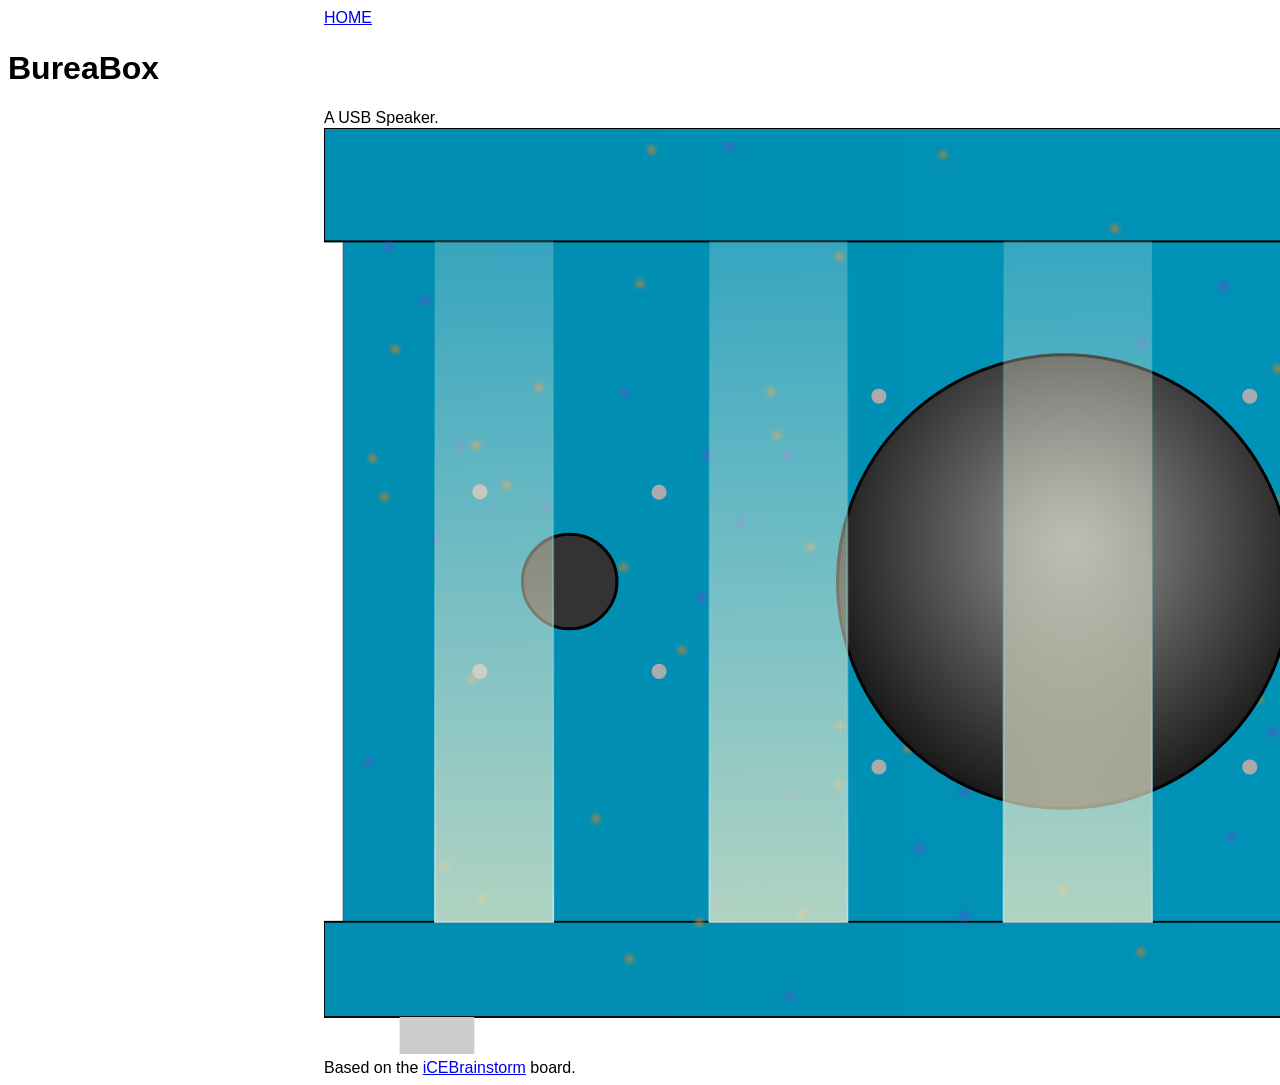
==== bureaubox.html @ 817f4f37 "added bureabox and icebrainstorm site" ====
<!DOCTYPE html>
<html xmlns="http://www.w3.org/1999/xhtml" lang="" xml:lang="">
<head>
  <meta charset="utf-8" />
  <meta name="generator" content="pandoc" />
  <meta name="viewport" content="width=device-width, initial-scale=1.0, user-scalable=yes" />
  <title>bureaubox</title>
  <style>
    code{white-space: pre-wrap;}
    span.smallcaps{font-variant: small-caps;}
    div.columns{display: flex; gap: min(4vw, 1.5em);}
    div.column{flex: auto; overflow-x: auto;}
    div.hanging-indent{margin-left: 1.5em; text-indent: -1.5em;}
    /* The extra [class] is a hack that increases specificity enough to
       override a similar rule in reveal.js */
    ul.task-list[class]{list-style: none;}
    ul.task-list li input[type="checkbox"] {
      font-size: inherit;
      width: 0.8em;
      margin: 0 0.8em 0.2em -1.6em;
      vertical-align: middle;
    }
  </style>
  <link rel="stylesheet" href="css/style.css" />
</head>
<body>
<body id="bureabox">
<p><a href="./index.html">HOME</a></p>
<h1 id="bureabox">BureaBox</h1>
<p>A USB Speaker.</p>
<p><img src="Images/bureaubox.svg" /></p>
<p>Based on the <a href="icebrainstorm.html">iCEBrainstorm</a>
board.</p>
</body>
</html>
---- css/style.css ----
body#index {
  text-align: center;
  background: linear-gradient(MistyRose, Pink);
  /* background-image: url(../Images/Moon.jpg); */
  background-repeat: no-repeat;
  background-attachment: fixed;
  background-position: center;
  background-size: cover;
}
body#second {
  text-align: center;
  /* background: linear-gradient(red, Pink); */
  background-image: url(../Images/box2.svg);
  background-repeat: no-repeat;
  background-attachment: fixed;
  background-position: center;
  background-size: 100%;
}
h1,
h2,
h3 {
  /* color: DarkSlateGrey; */
  font-family: sans-serif;
  font-size 36px;
  line-height: 1.2;
  page-break-after: avoid;
}
p {
  margin: 0 auto;
  font-family: sans-serif;
  font-size 24px;
  line-height: 1.2;
  page-break-after: avoid;
  max-width: 50%;
}
.box {
  display: flex;
  align-items: center;
  justify-content: center;

  margin: 0 auto;
  padding: 0.5em;

  width: fit-content;
  min-width: 5em;
  aspect-ratio: 1;  background-color: Gold;
  transform: rotate(-0.1turn);
}
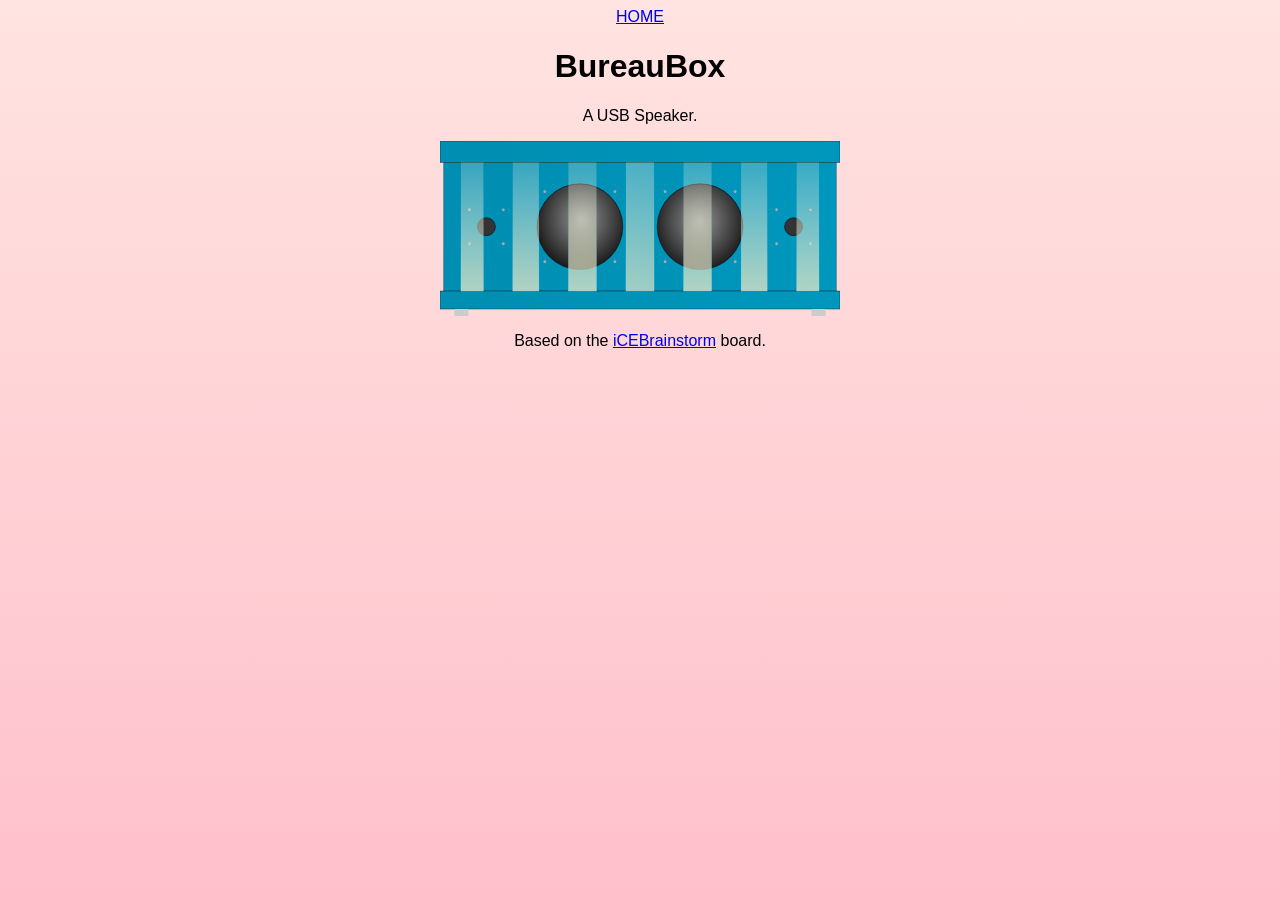
==== commit 471bd557: "changed background" ====
--- a/bureaubox.html
+++ b/bureaubox.html
@@ -26,7 +26,7 @@
 <body>
 <body id="bureabox">
 <p><a href="./index.html">HOME</a></p>
-<h1 id="bureabox">BureaBox</h1>
+<h1 id="bureaubox">BureauBox</h1>
 <p>A USB Speaker.</p>
 <p><img src="Images/bureaubox.svg" /></p>
 <p>Based on the <a href="icebrainstorm.html">iCEBrainstorm</a>
--- a/css/style.css
+++ b/css/style.css
@@ -1,4 +1,4 @@
-body#index {
+body {
   text-align: center;
   background: linear-gradient(MistyRose, Pink);
   /* background-image: url(../Images/Moon.jpg); */
@@ -7,18 +7,19 @@
   background-position: center;
   background-size: cover;
 }
-body#second {
-  text-align: center;
+/* body#second { */
+  /* text-align: center; */
   /* background: linear-gradient(red, Pink); */
-  background-image: url(../Images/box2.svg);
-  background-repeat: no-repeat;
-  background-attachment: fixed;
-  background-position: center;
-  background-size: 100%;
-}
+  /* background-image: url(../Images/box2.svg); */
+  /* background-repeat: no-repeat; */
+  /* background-attachment: fixed; */
+  /* background-position: center; */
+  /* background-size: 100%; */
+/* } */
 h1,
 h2,
 h3 {
+  text-align: center;
   /* color: DarkSlateGrey; */
   font-family: sans-serif;
   font-size 36px;
@@ -26,13 +27,24 @@
   page-break-after: avoid;
 }
 p {
+  text-align: center;
   margin: 0 auto;
+  margin-bottom: 1em;
   font-family: sans-serif;
   font-size 24px;
-  line-height: 1.2;
-  page-break-after: avoid;
+  max-width: 80%;
+}
+#second p {
   max-width: 50%;
 }
+img {
+  display: block;
+  margin-left: auto;
+  margin-right: auto;
+  width: 400px;
+  max-width: 100%;
+  height: auto;
+ }
 .box {
   display: flex;
   align-items: center;
